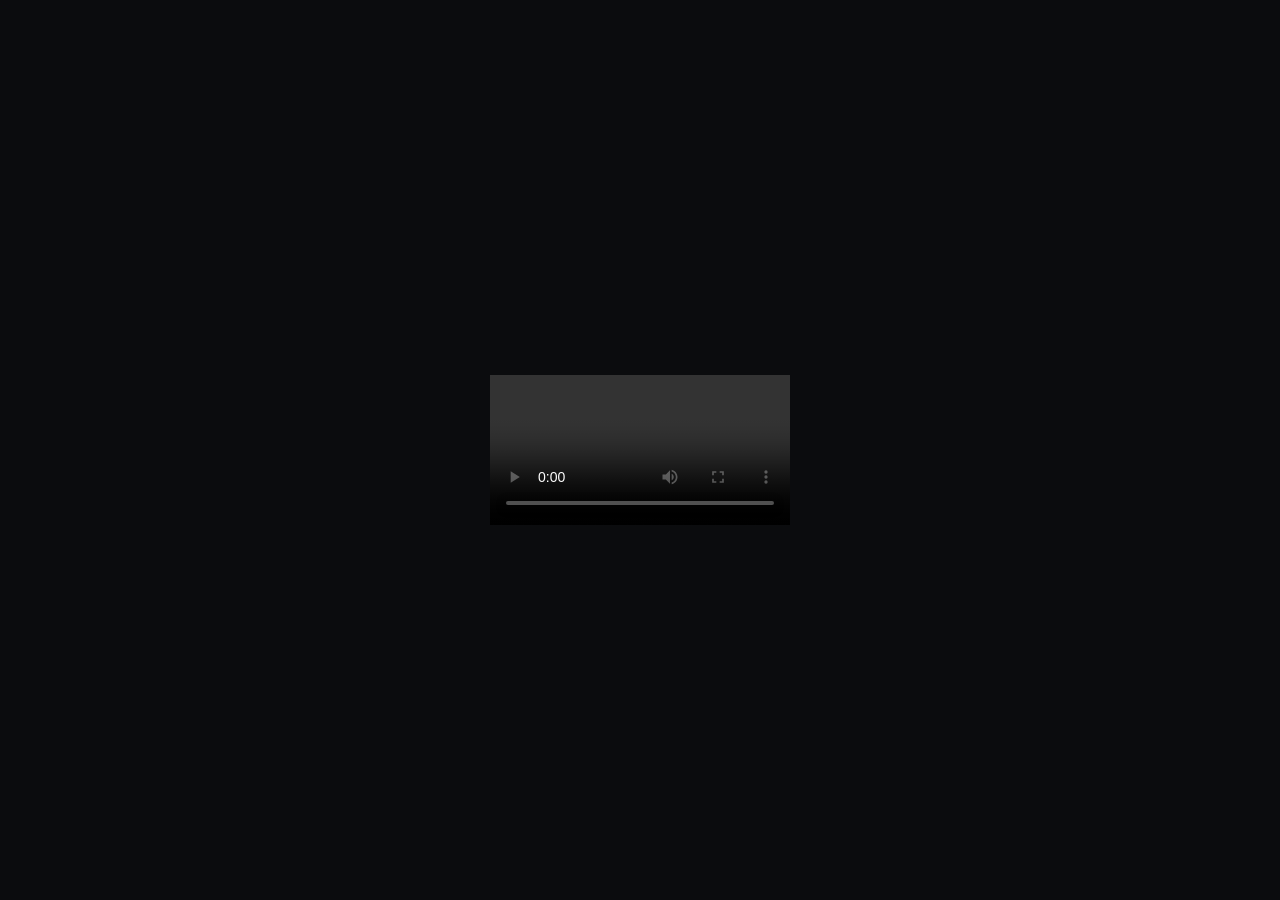
==== src/review.html @ b48bb1b8 "Working dev build" ====
<!DOCTYPE html>
<html lang="en">
<head>
<meta charset="UTF-8" />
<title>Klippit — Preview</title>
<style>
  html, body {
    margin: 0; height: 100%; background: #0b0c0e;
    display: flex; align-items: center; justify-content: center;
  }
  video {
    max-width: 100%; max-height: 100%; display: block; background: #000;
  }
</style>
</head>
<body>
<video id="v" controls autoplay></video>
<script>
  // Injected by main.rs's open_review_window command via
  // initialization_script, same mechanism as the main panel's
  // window.__KLIPPIT_INIT__ — guaranteed to exist before this script runs.
  var path = window.__KLIPPIT_REVIEW_PATH__;
  var v = document.getElementById('v');
  if (path && window.__TAURI__) {
    v.src = window.__TAURI__.core.convertFileSrc(path);
  }
</script>
</body>
</html>
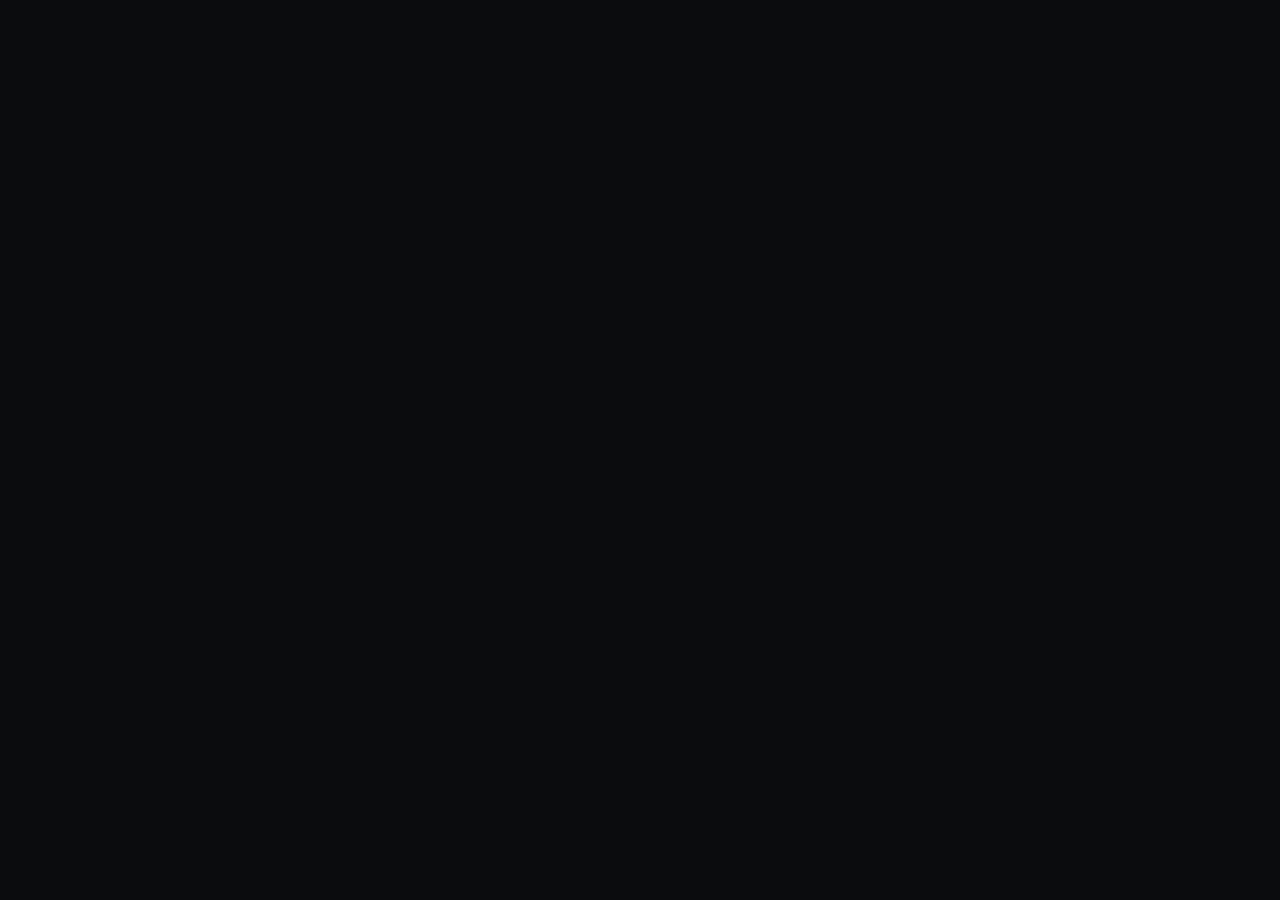
==== commit 3eef0cc7: "v1.2.0" ====
--- a/src/review.html
+++ b/src/review.html
@@ -8,21 +8,46 @@
     margin: 0; height: 100%; background: #0b0c0e;
     display: flex; align-items: center; justify-content: center;
   }
-  video {
+  video, img {
     max-width: 100%; max-height: 100%; display: block; background: #000;
   }
 </style>
 </head>
 <body>
-<video id="v" controls autoplay></video>
 <script>
+  // A <video> element cannot decode/play GIF files at all — GIF is an
+  // image format (even animated), not something the browser's video
+  // decoder understands, unlike MP4. This showed up as exactly the
+  // broken native "failed to load" video player appearance (0:00
+  // duration, gray placeholder) when reviewing a GIF export. <img>
+  // handles animated GIFs correctly and natively, looping automatically.
+  //
+  // Exposed globally so main.rs's open_review_window command can call
+  // this directly on an already-open review window (via window.eval)
+  // instead of closing and recreating it for a second/third export in
+  // the same session — closing a window and immediately creating a new
+  // one with the same label is a real race: .close() doesn't wait for
+  // the old window to actually finish tearing down, so a fast
+  // recreation could fail with "a webview with label `review` already
+  // exists." Reusing the window sidesteps that race entirely.
+  window.applyReviewPath = function (path) {
+    var old = document.getElementById('v');
+    if (old) old.remove();
+    var isGif = /\.gif$/i.test(path || '');
+    var el = document.createElement(isGif ? 'img' : 'video');
+    el.id = 'v';
+    if (!isGif) { el.controls = true; el.autoplay = true; }
+    document.body.appendChild(el);
+    if (path && window.__TAURI__) {
+      el.src = window.__TAURI__.core.convertFileSrc(path);
+    }
+  };
   // Injected by main.rs's open_review_window command via
   // initialization_script, same mechanism as the main panel's
-  // window.__KLIPPIT_INIT__ — guaranteed to exist before this script runs.
-  var path = window.__KLIPPIT_REVIEW_PATH__;
-  var v = document.getElementById('v');
-  if (path && window.__TAURI__) {
-    v.src = window.__TAURI__.core.convertFileSrc(path);
+  // window.__KLIPPIT_INIT__ — guaranteed to exist before this script
+  // runs, for the FIRST time this window is created in a session.
+  if (window.__KLIPPIT_REVIEW_PATH__) {
+    window.applyReviewPath(window.__KLIPPIT_REVIEW_PATH__);
   }
 </script>
 </body>
